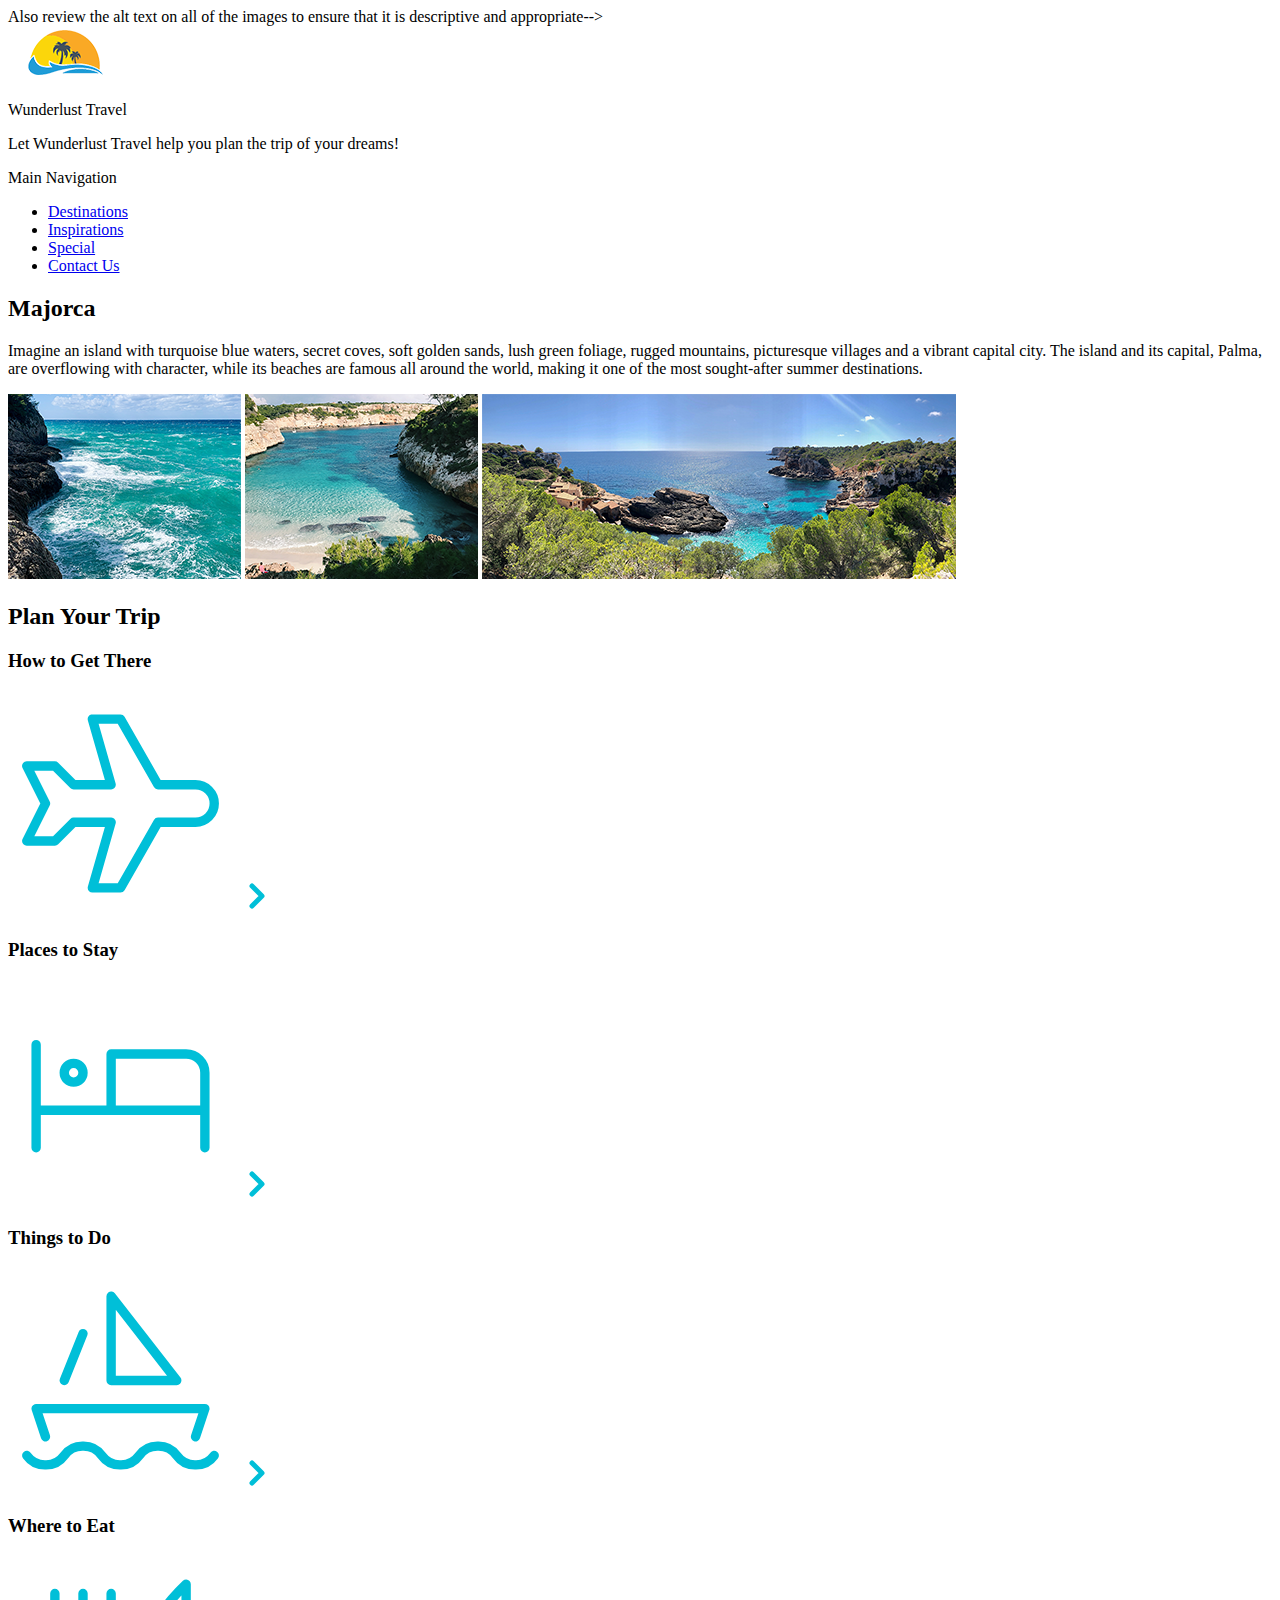
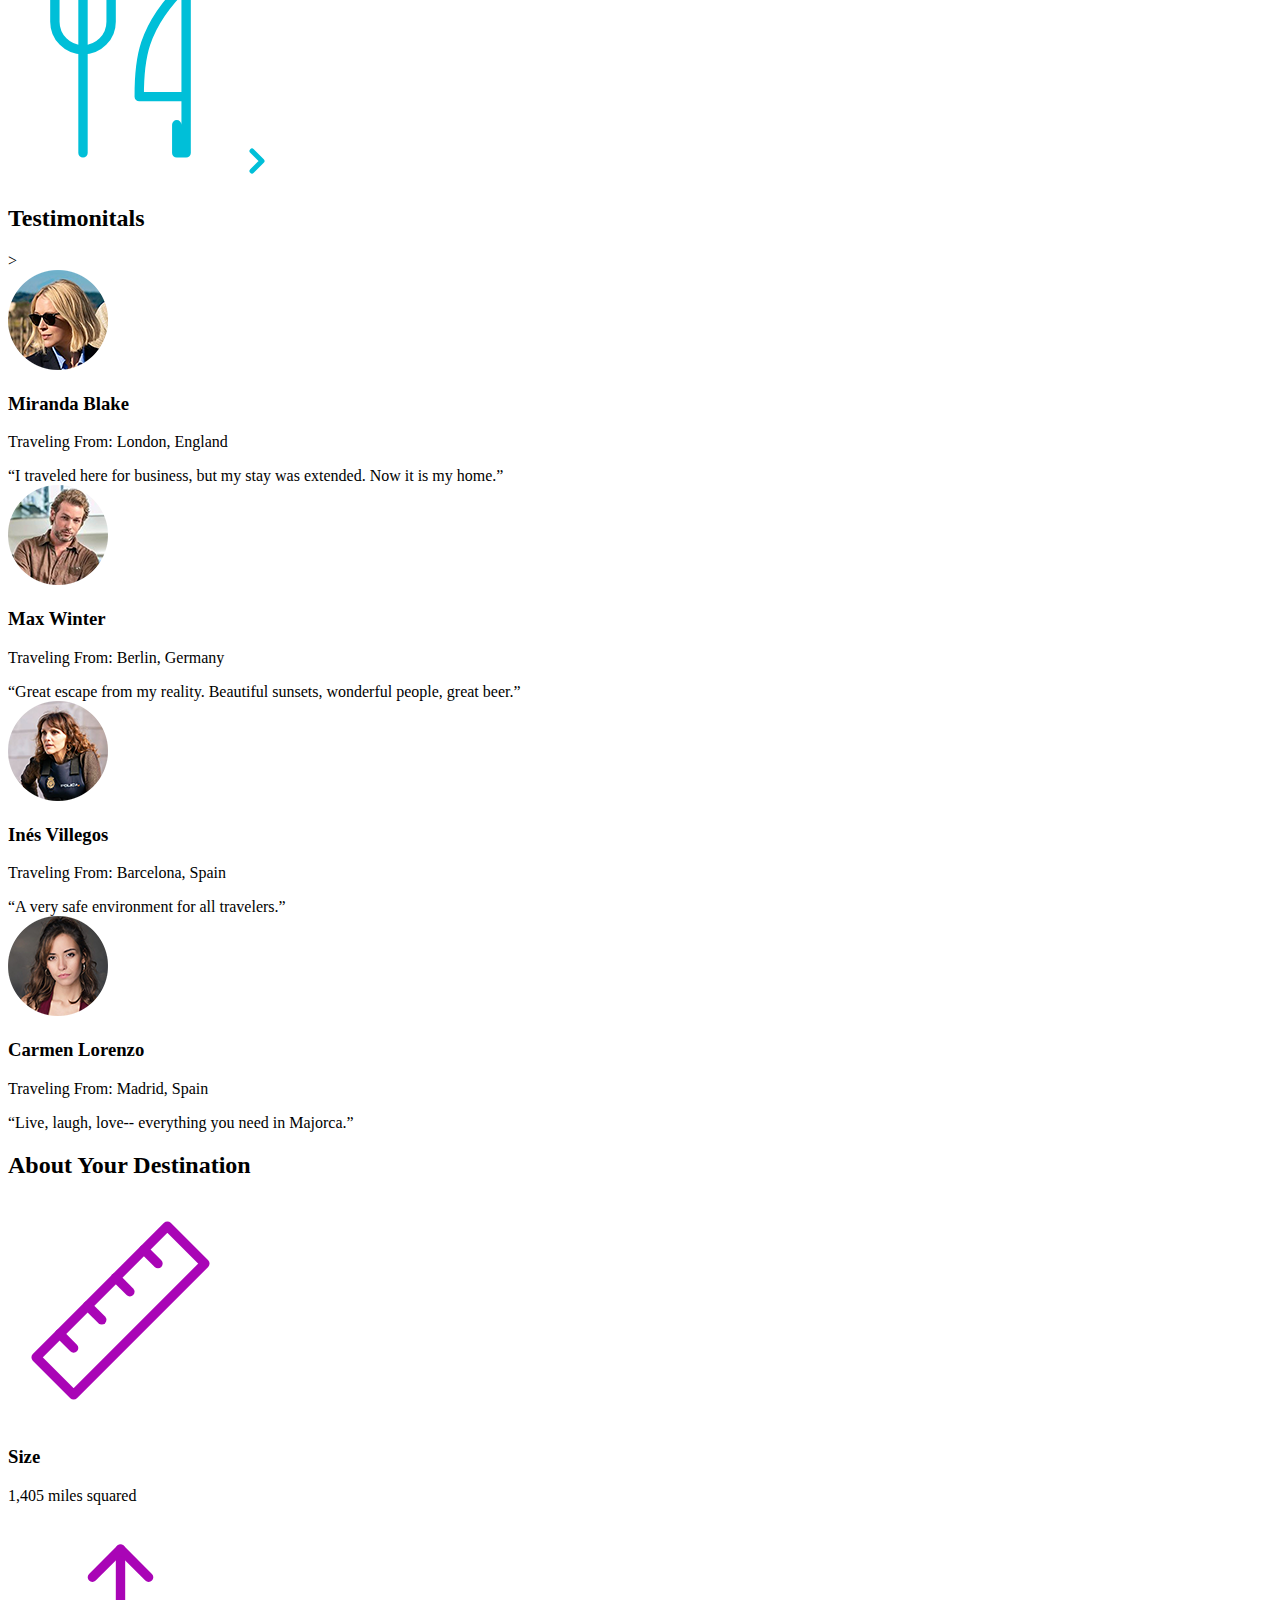
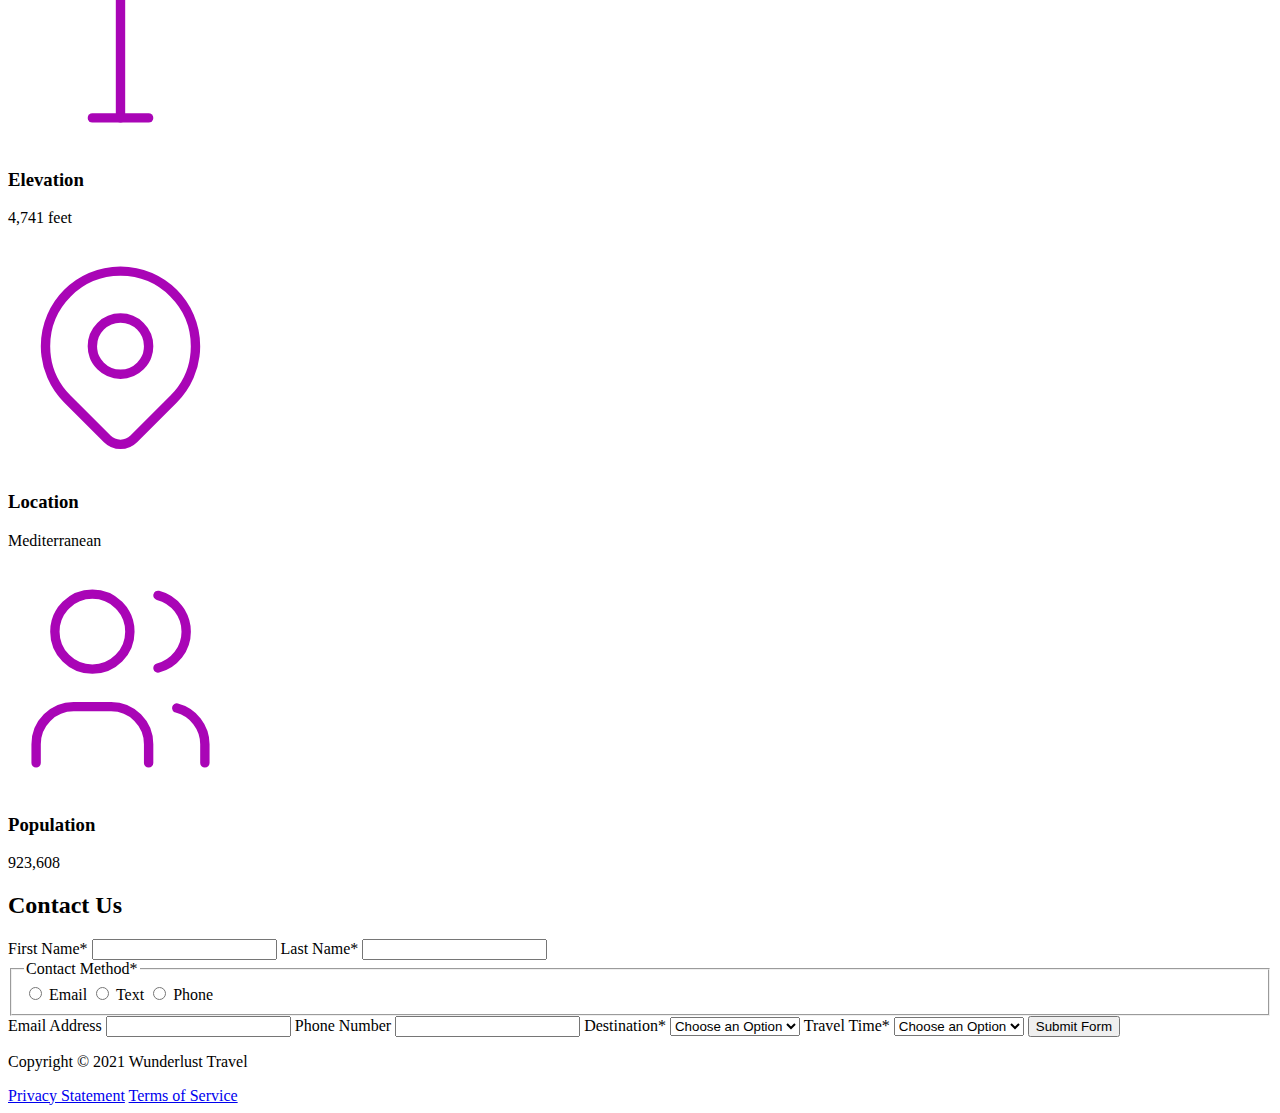
==== majorca.html @ 1b703241 "Commit" ====
<!DOCTYPE html>
<html lang="en">
    <head>
        <meta charset="UTF-8">
        <meta name="viewport" content="width=device-width, initial-scale=1.0">
        <meta name="description" content="Information about Majorca Travel">
        <meta name="keywords" content="Destination, Majorca, Wunderlust">
        <meta name="author" content="Kristen Kolessar">

        <meta property="og:title" content="Wunderlust Travel">
        <meta property="og:description" content="Plan you next trip with Wunderlust Travel">
        <meta property="og:image" content="URL to the image to be displayed when shared on social media">
        <meta property="og:url" content="URL of your webpage">
        <meta property="og:type" content="website">    
    
        <meta name="twitter:card" content="summary_large_image">
        <meta name="twitter:title" content="Title of Your Webpage">
        <meta name="twitter:description" content="Description of your webpage for Twitter sharing">
        <meta name="twitter:image" content="URL to the image to be displayed when shared on Twitter">
        <meta name="twitter:site" content="@YourTwitterHandle">
        <meta name="twitter:creator" content="@YourTwitterHandle">

        <title>Wunderlust Travel - Majorca</title>
    </head>

    <body>

Also review the alt text on all of the images to ensure that it is descriptive and appropriate-->
        <header>
            <picture>
                <source media="(max-width: 320px)" srcset="images/logo-S.png">
                <source media="(max-width: 780px)" srcset="images/logo-M.png">
                <source media="(max-width: 1024px)" srcset="images/logo-L.png">
                <img src="images/logo-S.png" alt="The Wunderlust logo shows blue waves and the outline of two palm trees against an orange sun">
            </picture> 
            <h1></h1>Wunderlust Travel
            <p>Let Wunderlust Travel help you plan the trip of your dreams!</p>
            <nav>
                Main Navigation
                <ul>
                    <li><a href="#">Destinations</a></li>
                    <li><a href="#">Inspirations</a></li>
                    <li><a href="#">Special</a></li>
                    <li><a href="#contact-us">Contact Us</a></li>
                </ul>
            </nav>
        </header>

        <main>
            <article>  
                <h2>Majorca</h2>
                <p>Imagine an island with turquoise blue waters, secret coves, soft golden sands, lush green foliage, rugged mountains, picturesque villages and a vibrant capital city. The island and its capital, Palma, are overflowing with character, while its beaches are famous all around the world, making it one of the most sought-after summer destinations.</p>
                <picture>
                    <source media="(max-width: 320px)" srcset="images/majorca-waves-S.png">
                    <source media="(max-width: 780px)" srcset="images/majorca-waves-M.png">
                    <source media="(max-width: 1024px)" srcset="images/majorca-waves-L.png">
                    <img src="images/majorca-waves-S.png" alt="Ocean waves crashing into a shaded cliffside.">
                </picture>
                <picture>
                    <source media="(max-width: 320px)" srcset="images/majorca-beach-S.png">
                    <source media="(max-width: 780px)" srcset="images/majorca-beach-M.png">
                    <source media="(max-width: 1024px)" srcset="images/majorca-beach-L.png">
                    <img src="images/majorca-beach-S.png" alt="A secluded beach with clear blue water surrounded by mountains with trees.">
                </picture>                
                <picture>
                    <source media="(max-width: 320px)" srcset="images/majorca-cove-S.png">
                    <source media="(max-width: 780px)" srcset="images/majorca-cove-M.png">
                    <source media="(max-width: 1024px)" srcset="images/majorca-cove-L.png">
                    <img src="images/majorca-cove-S.png" alt="Wide panoramic shot of a cove with a blue ocean, a large cliffside with trees and a few tan buildings near the water.">
                </picture>                 
                
                <section>
                    <h2>Plan Your Trip</h2>
                    <section>
                        <h3>How to Get There</h3>
                        <svg xmlns="http://www.w3.org/2000/svg" class="icon icon-tabler icon-tabler-plane" width="225" height="225" viewBox="0 0 24 24" stroke-width="1" stroke="#00bfd8" fill="none" stroke-linecap="round" stroke-linejoin="round"> <path stroke="none" d="M0 0h24v24H0z" fill="none"/> <path d="M16 10h4a2 2 0 0 1 0 4h-4l-4 7h-3l2 -7h-4l-2 2h-3l2 -4l-2 -4h3l2 2h4l-2 -7h3z" /></svg>
                        <a href="#" title="Search for flights">
                            <svg xmlns="http://www.w3.org/2000/svg" class="icon icon-tabler icon-tabler-chevron-right" width="40" height="40" viewBox="0 0 24 24" stroke-width="3" stroke="#00bfd8" fill="none" stroke-linecap="round" stroke-linejoin="round"><path stroke="none" d="M0 0h24v24H0z" fill="none"/><polyline points="9 6 15 12 9 18" /></svg>
                        </a>
                    </section>      
                    <section>
                        <h3>Places to Stay</h3>
                        <svg xmlns="http://www.w3.org/2000/svg" class="icon icon-tabler icon-tabler-bed" width="225" height="225" viewBox="0 0 24 24" stroke-width="1" stroke="#00bfd8" fill="none" stroke-linecap="round" stroke-linejoin="round"><path stroke="none" d="M0 0h24v24H0z" fill="none"/><path d="M3 7v11m0 -4h18m0 4v-8a2 2 0 0 0 -2 -2h-8v6" /><circle cx="7" cy="10" r="1" /></svg>
                        <a href="#" title="Search for hotels">
                            <svg xmlns="http://www.w3.org/2000/svg" class="icon icon-tabler icon-tabler-chevron-right" width="40" height="40" viewBox="0 0 24 24" stroke-width="3" stroke="#00bfd8" fill="none" stroke-linecap="round" stroke-linejoin="round"><path stroke="none" d="M0 0h24v24H0z" fill="none"/><polyline points="9 6 15 12 9 18" /></svg> 
                        </a>
                    </section>
                    <section>
                        <h3>Things to Do</h3>
                        <svg xmlns="http://www.w3.org/2000/svg" class="icon icon-tabler icon-tabler-sailboat" width="225" height="225" viewBox="0 0 24 24" stroke-width="1" stroke="#00bfd8" fill="none" stroke-linecap="round" stroke-linejoin="round"><path stroke="none" d="M0 0h24v24H0z" fill="none"/><path d="M2 20a2.4 2.4 0 0 0 2 1a2.4 2.4 0 0 0 2 -1a2.4 2.4 0 0 1 2 -1a2.4 2.4 0 0 1 2 1a2.4 2.4 0 0 0 2 1a2.4 2.4 0 0 0 2 -1a2.4 2.4 0 0 1 2 -1a2.4 2.4 0 0 1 2 1a2.4 2.4 0 0 0 2 1a2.4 2.4 0 0 0 2 -1" /><path d="M4 18l-1 -3h18l-1 3" /><path d="M11 12h7l-7 -9v9" /><line x1="8" y1="7" x2="6" y2="12" /></svg>
                        <a href="#" title="Search for Activities">
                            <svg xmlns="http://www.w3.org/2000/svg" class="icon icon-tabler icon-tabler-chevron-right" width="40" height="40" viewBox="0 0 24 24" stroke-width="3" stroke="#00bfd8" fill="none" stroke-linecap="round" stroke-linejoin="round"><path stroke="none" d="M0 0h24v24H0z" fill="none"/><polyline points="9 6 15 12 9 18" /></svg> 
                        </a>                     
                    </section>    
                    <section>
                        <h3>Where to Eat</h3>
                        <svg xmlns="http://www.w3.org/2000/svg" class="icon icon-tabler icon-tabler-tools-kitchen-2" width="225" height="225" viewBox="0 0 24 24" stroke-width="1" stroke="#00bfd8" fill="none" stroke-linecap="round" stroke-linejoin="round"><path stroke="none" d="M0 0h24v24H0z" fill="none"/><path d="M19 3v12h-5c-.023 -3.681 .184 -7.406 5 -12zm0 12v6h-1v-3m-10 -14v17m-3 -17v3a3 3 0 1 0 6 0v-3" /></svg>
                        <a href="#" title="Search for Restaurants">
                            <svg xmlns="http://www.w3.org/2000/svg" class="icon icon-tabler icon-tabler-chevron-right" width="40" height="40" viewBox="0 0 24 24" stroke-width="3" stroke="#00bfd8" fill="none" stroke-linecap="round" stroke-linejoin="round"><path stroke="none" d="M0 0h24v24H0z" fill="none"/><polyline points="9 6 15 12 9 18" /></svg>                          
                        </a>
                    </section>   
                </section>
                <section>
                    <h2>Testimonitals</h2>>
                    <section>
                        <picture>
                            <source media="(max-width: 320px)" srcset="images/miranda-blake-S.png">
                            <source media="(max-width: 780px)" srcset="images/miranda-blake-M.png">
                            <source media="(max-width: 1024px)" srcset="images/miranda-blake-L.png">
                            <img src="images/miranda-blake-S.png" alt="Miranda Blake has a blonde bob and is wearing dark sunglasses">
                        </picture>
                        <h3>Miranda Blake</h3>
                        <p>Traveling From: London, England</p>
                        <q>I traveled here for business, but my stay was extended. Now it is my home.</q>
                    </section>
                    <section>
                        <picture>
                            <source media="(max-width: 320px)" srcset="images/max-winter-S.png">
                            <source media="(max-width: 780px)" srcset="images/max-winter-M.png">
                            <source media="(max-width: 1024px)" srcset="images/max-winter-L.png">
                            <img src="images/max-winter-S.png" alt="Max Winter has blonde short hair, a gray beard and a brown shirt">
                        </picture>                        
                       <h3>Max Winter</h3> 
                        <p>Traveling From: Berlin, Germany</p>
                        <q>Great escape from my reality. Beautiful sunsets, wonderful people, great beer.</q>
                    </section>
                    <section>
                        <source media="(max-width: 320px)" srcset="images/ines-villegoes-S.png">
                        <source media="(max-width: 780px)" srcset="images/ines-villegoes-M.png">
                        <source media="(max-width: 1024px)" srcset="images/ines-villegoes-L.png">
                        <img src="images/ines-villegoes-S.png" alt="Ines Villegoes has orange wavy hair and is wearing a navy blue vest">
                        <h3>Inés Villegos</h3>
                        <p>Traveling From: Barcelona, Spain</p>
                        <q>A very safe environment for all travelers.</q>
                    </section>
                    <section>
                        <picture>
                            <source media="(max-width: 320px)" srcset="images/carmen-lorenzo-S.png">
                            <source media="(max-width: 780px)" srcset="images/carmen-lorenzo-M.png">
                            <source media="(max-width: 1024px)" srcset="images/carmen-lorenzo-L.png">
                            <img src="images/carmen-lorenzo-S.png" alt="Carmen Lorenzo has long, dark brown hair and is wearing gold hoop earrings">
                        </picture>
                            <h3>Carmen Lorenzo</h3>
                        <p>Traveling From: Madrid, Spain</p>
                        <q>Live, laugh, love-- everything you need in Majorca.</q>
                    </section>
                </section>

                <section>
                    <h2>About Your Destination</h2>
                    <section>
                        <svg xmlns="http://www.w3.org/2000/svg" class="icon icon-tabler icon-tabler-ruler-2" width="225" height="225" viewBox="0 0 24 24" stroke-width="1" stroke="#a905b6" fill="none" stroke-linecap="round" stroke-linejoin="round"><path stroke="none" d="M0 0h24v24H0z" fill="none"/><path d="M17 3l4 4l-14 14l-4 -4z" /><path d="M16 7l-1.5 -1.5" /><path d="M13 10l-1.5 -1.5" /><path d="M10 13l-1.5 -1.5" /><path d="M7 16l-1.5 -1.5" /></svg>
                        <h3>Size</h3>
                        <p>1,405 miles squared</p>
                    </section>
                    <section>
                        <svg xmlns="http://www.w3.org/2000/svg" class="icon icon-tabler icon-tabler-arrow-top-bar" width="225" height="225" viewBox="0 0 24 24" stroke-width="1" stroke="#a905b6" fill="none" stroke-linecap="round" stroke-linejoin="round"><path stroke="none" d="M0 0h24v24H0z" fill="none"/><line x1="12" y1="21" x2="12" y2="3" /><path d="M15 6l-3 -3l-3 3" /><line x1="9" y1="21" x2="15" y2="21" /></svg>
                        <h3>Elevation</h3>
                        <p>4,741 feet</p>
                    </section>
                    <section>
                        <svg xmlns="http://www.w3.org/2000/svg" class="icon icon-tabler icon-tabler-map-pin" width="225" height="225" viewBox="0 0 24 24" stroke-width="1" stroke="#a905b6" fill="none" stroke-linecap="round" stroke-linejoin="round"><path stroke="none" d="M0 0h24v24H0z" fill="none"/><circle cx="12" cy="11" r="3" /><path d="M17.657 16.657l-4.243 4.243a2 2 0 0 1 -2.827 0l-4.244 -4.243a8 8 0 1 1 11.314 0z" /></svg>
                        <h3>Location</h3>
                        <p>Mediterranean</p>
                    </section>
                    <section>
                        <svg xmlns="http://www.w3.org/2000/svg" class="icon icon-tabler icon-tabler-users" width="225" height="225" viewBox="0 0 24 24" stroke-width="1" stroke="#a905b6" fill="none" stroke-linecap="round" stroke-linejoin="round"><path stroke="none" d="M0 0h24v24H0z" fill="none"/><circle cx="9" cy="7" r="4" /><path d="M3 21v-2a4 4 0 0 1 4 -4h4a4 4 0 0 1 4 4v2" /><path d="M16 3.13a4 4 0 0 1 0 7.75" /><path d="M21 21v-2a4 4 0 0 0 -3 -3.85" /></svg>
                        <h3>Population</h3>
                        <p>923,608</p>
                    </section>
                </section>

                <section>
                    <section id="contact-us">
                    <h2>Contact Us </h2>
                    <form method="post" action="https://wp.zybooks.com/form-viewer.php">
                        <label for="fName">First Name<span>*</span></label>
                        <input type="text" name="fName" id="fName" autocomplete="given-name" required>
                        <label for="lName">Last Name<span>*</span></label>
                        <input type="text" name="lName" id="lName" autocomplete="family-name" required>
                        <fieldset>
                            <legend>Contact Method<span>*</span></legend>
                            <input type="radio" name="contactPref" id="prefEmail" required>
                            <label for="prefEmail">Email</label>
                            <input type="radio" name="contactPref" id="prefText">
                            <label for="prefText">Text</label>
                            <input type="radio" name="contactPref" id="prefPhone">
                            <label for="prefPhone">Phone</label>
                        </fieldset>
                        <label for="email">Email Address</label>
                        <input type="email" name="email" id="email" autocomplete="email">
                        <label for="phone">Phone Number</label>
                        <input type="tel" name="phone" id="phone" autocomplete="tel">
                        <label for="destination">Destination<span>*</span></label>
                        <select name="destination" id="destination" required>
                            <option value="">Choose an Option</option>
                            <option value="barcelona">Barcelona</option>
                            <option value="granada">Granada</option>
                            <option value="ibiza">Ibiza</option>
                            <option value="madrid">Madrid</option>
                            <option value="majora">Majora</option>
                            <option value="seville">Seville</option>
                            <option value="tenerife">Tenerife</option>
                            <option value="valencia">Valencia</option>
                        </select>
                        <label for="travelTime">Travel Time<span>*</span></label>
                        <select name="travelTime" id="travelTime" required>
                            <option value="">Choose an Option</option>
                            <option value="fall">Fall</option>
                            <option value="winter">Winter</option>
                            <option value="spring">Spring</option>
                            <option value="summer">Summer</option>
                            <option value="flexible">Flexible</option>
                        </select>
                        <input type="submit" name="mySubmit" id="mySubmit" value="Submit Form">
                    </form>
                </section>
            </article>
        </main>
        <footer>
            <p>Copyright &copy; 2021 Wunderlust Travel</p>
            <a href="#">Privacy Statement</a>
            <a href="#">Terms of Service</a>
        </footer>
    </body>
</html>
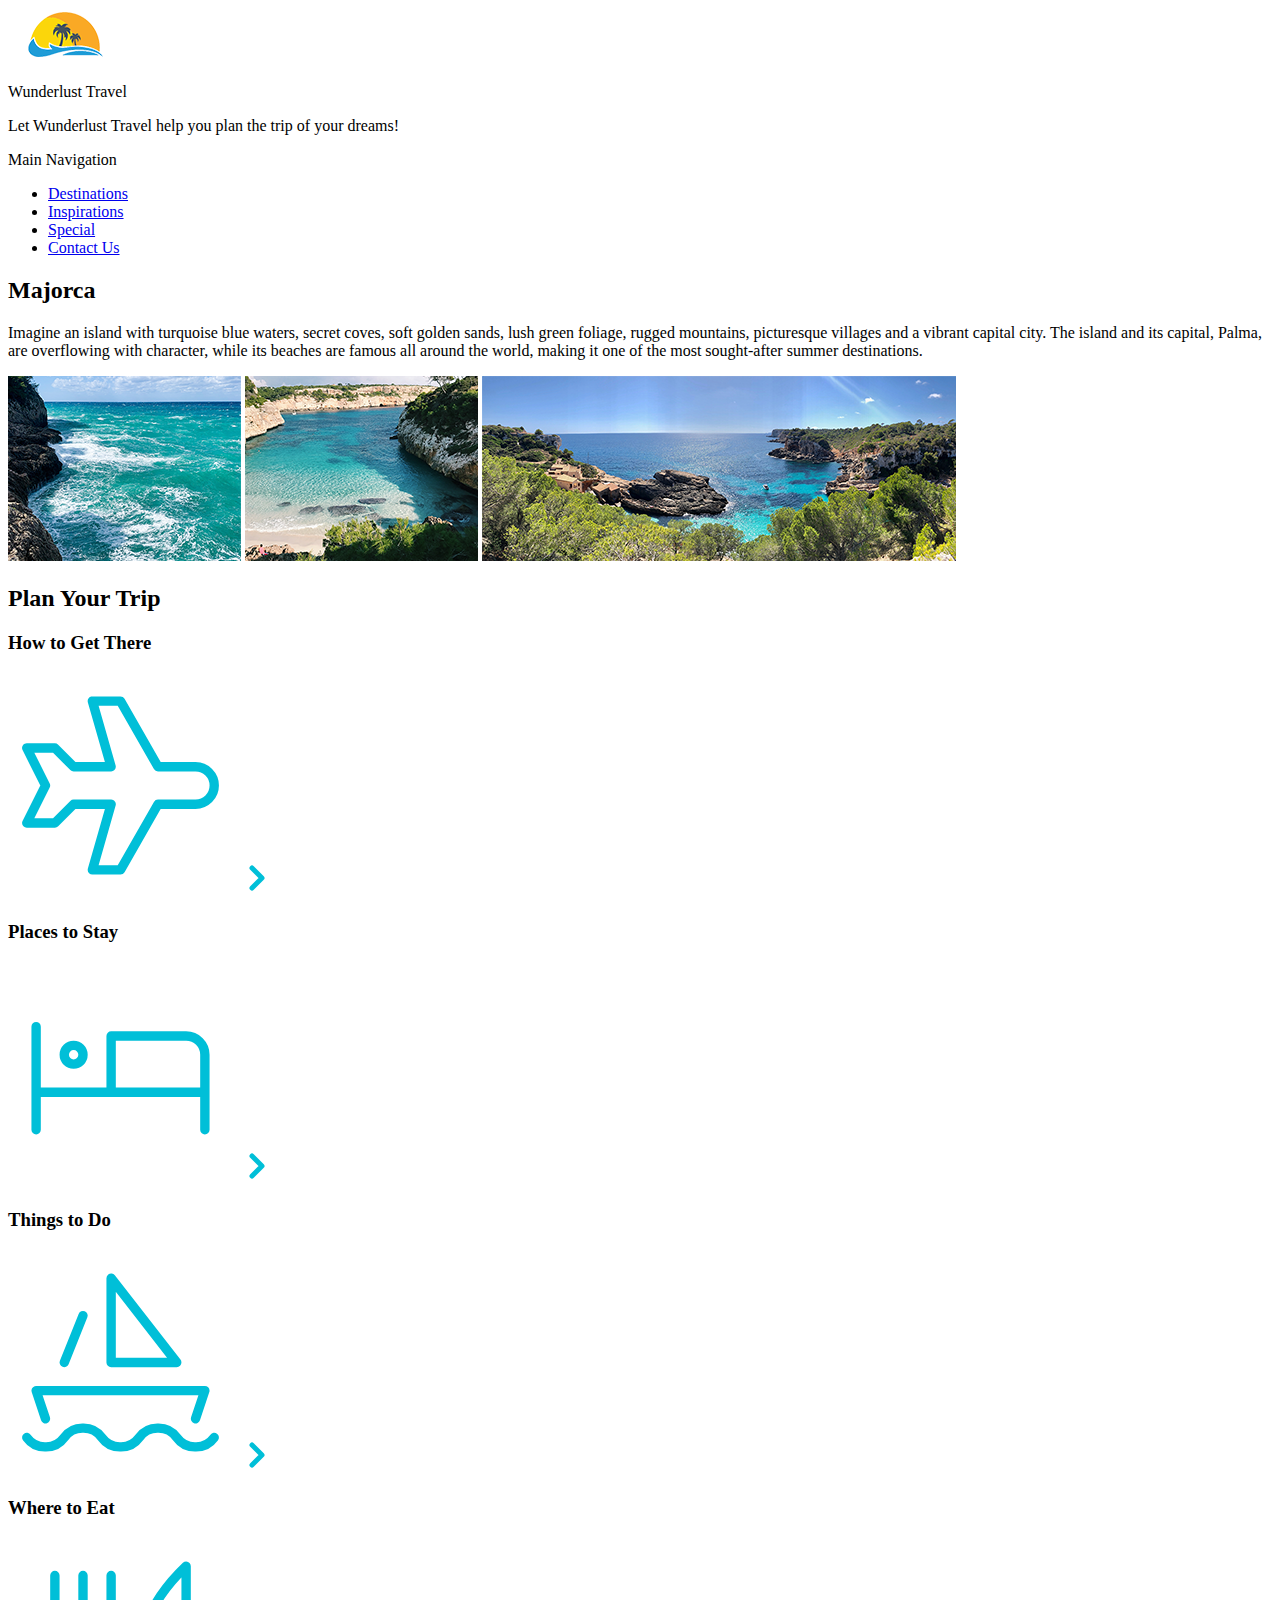
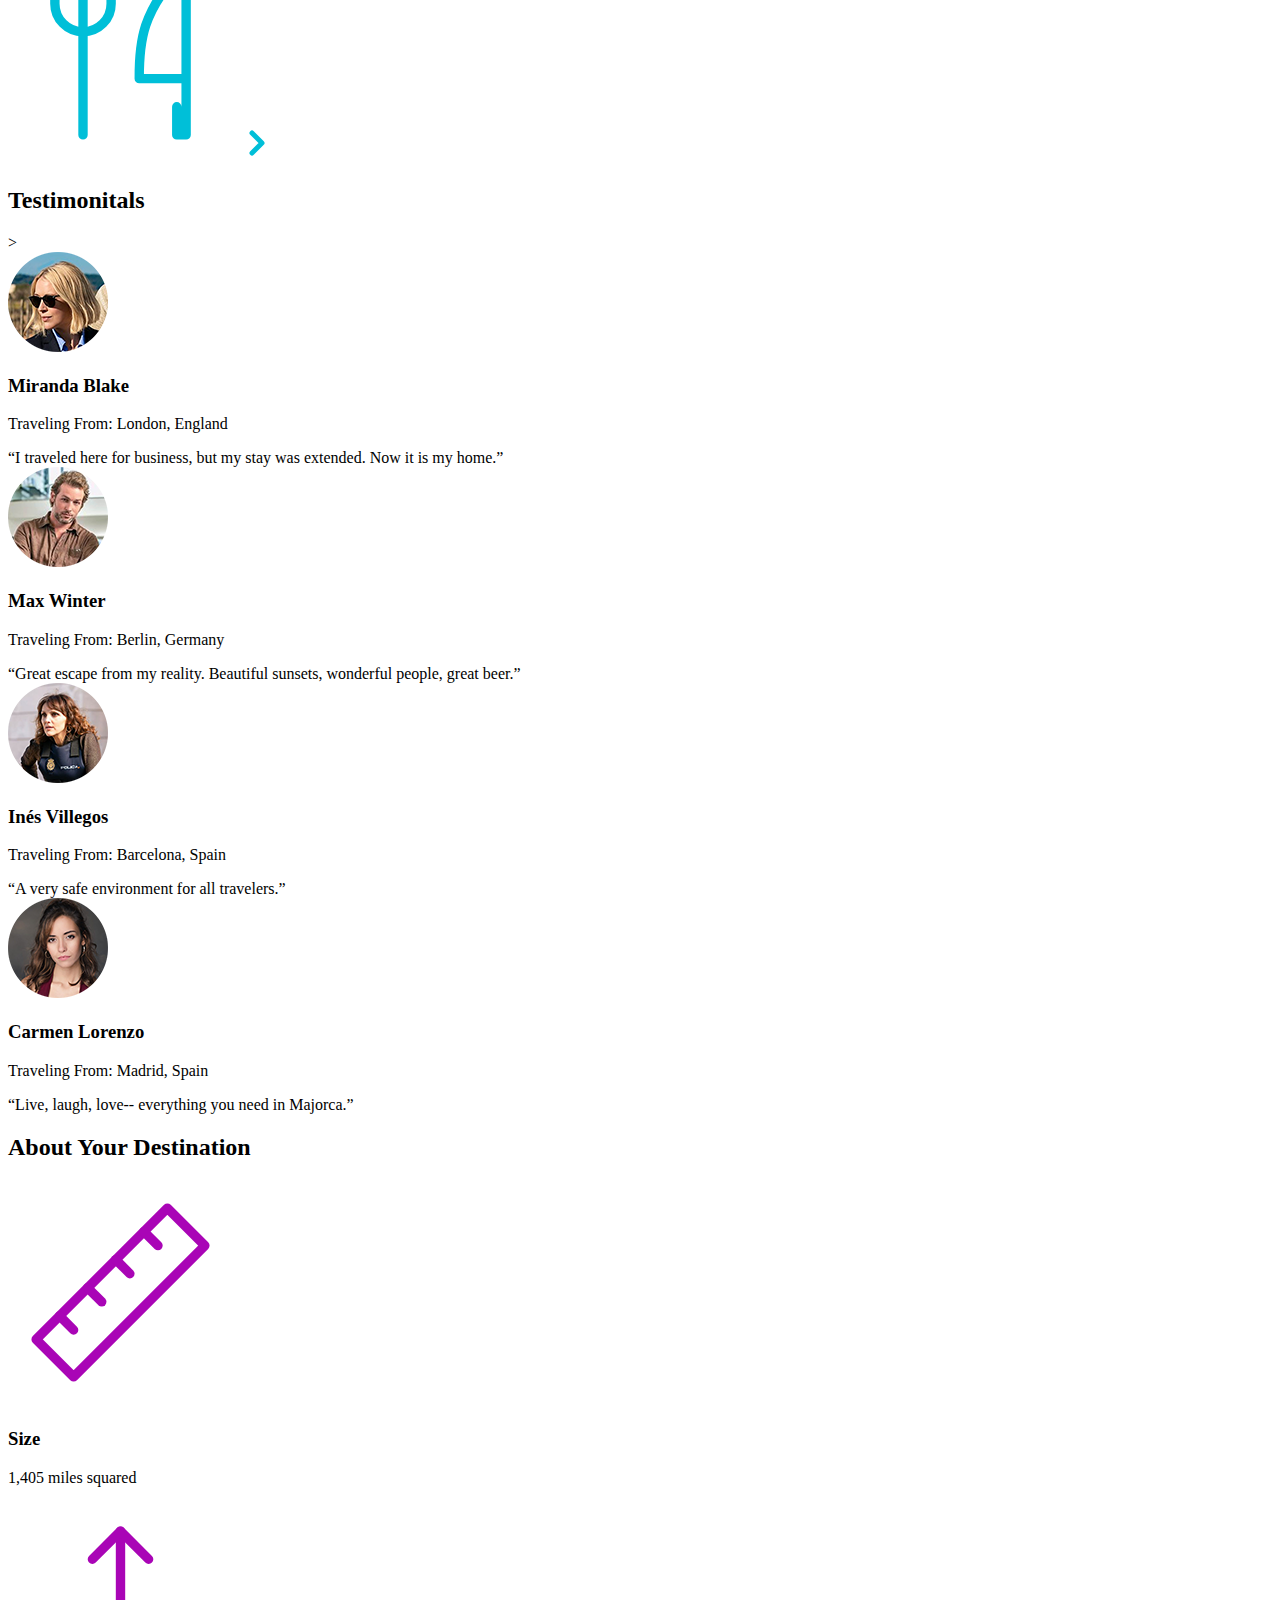
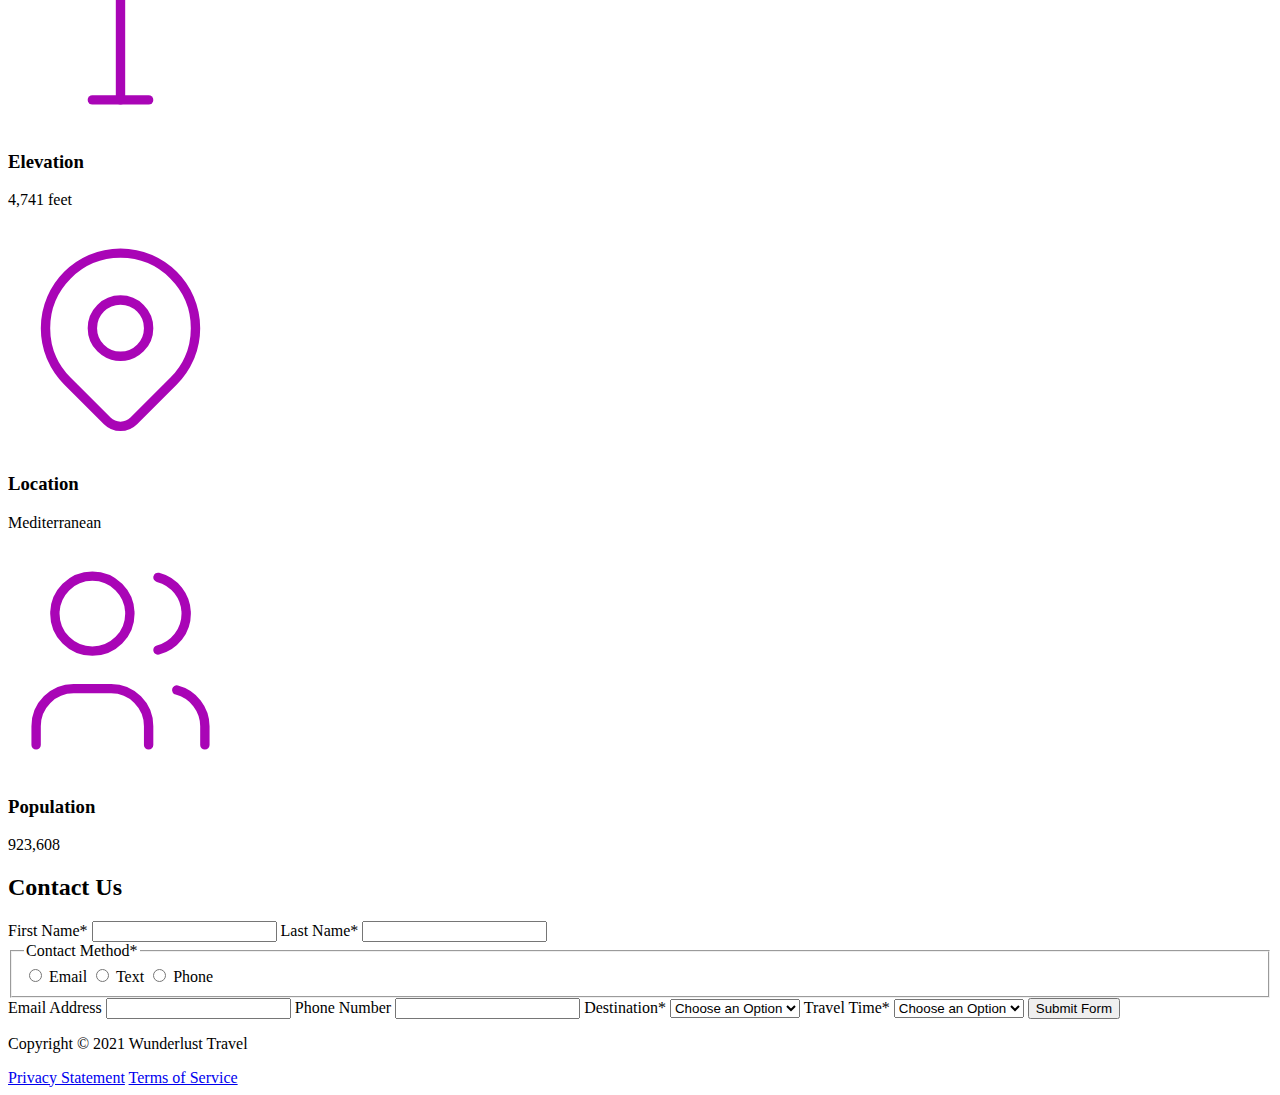
==== commit d115acf0: "Updated code majorca.html" ====
--- a/majorca.html
+++ b/majorca.html
@@ -24,6 +24,7 @@
     </head>
 
     <body>
+<!--         Reveiew the document and add the proper tags to all of the headings  throughout. Use the outline feature in the validator to ensure that these have been added correctly. See the image of the correct outline as a reference if you have questions 
 
 Also review the alt text on all of the images to ensure that it is descriptive and appropriate-->
         <header>
